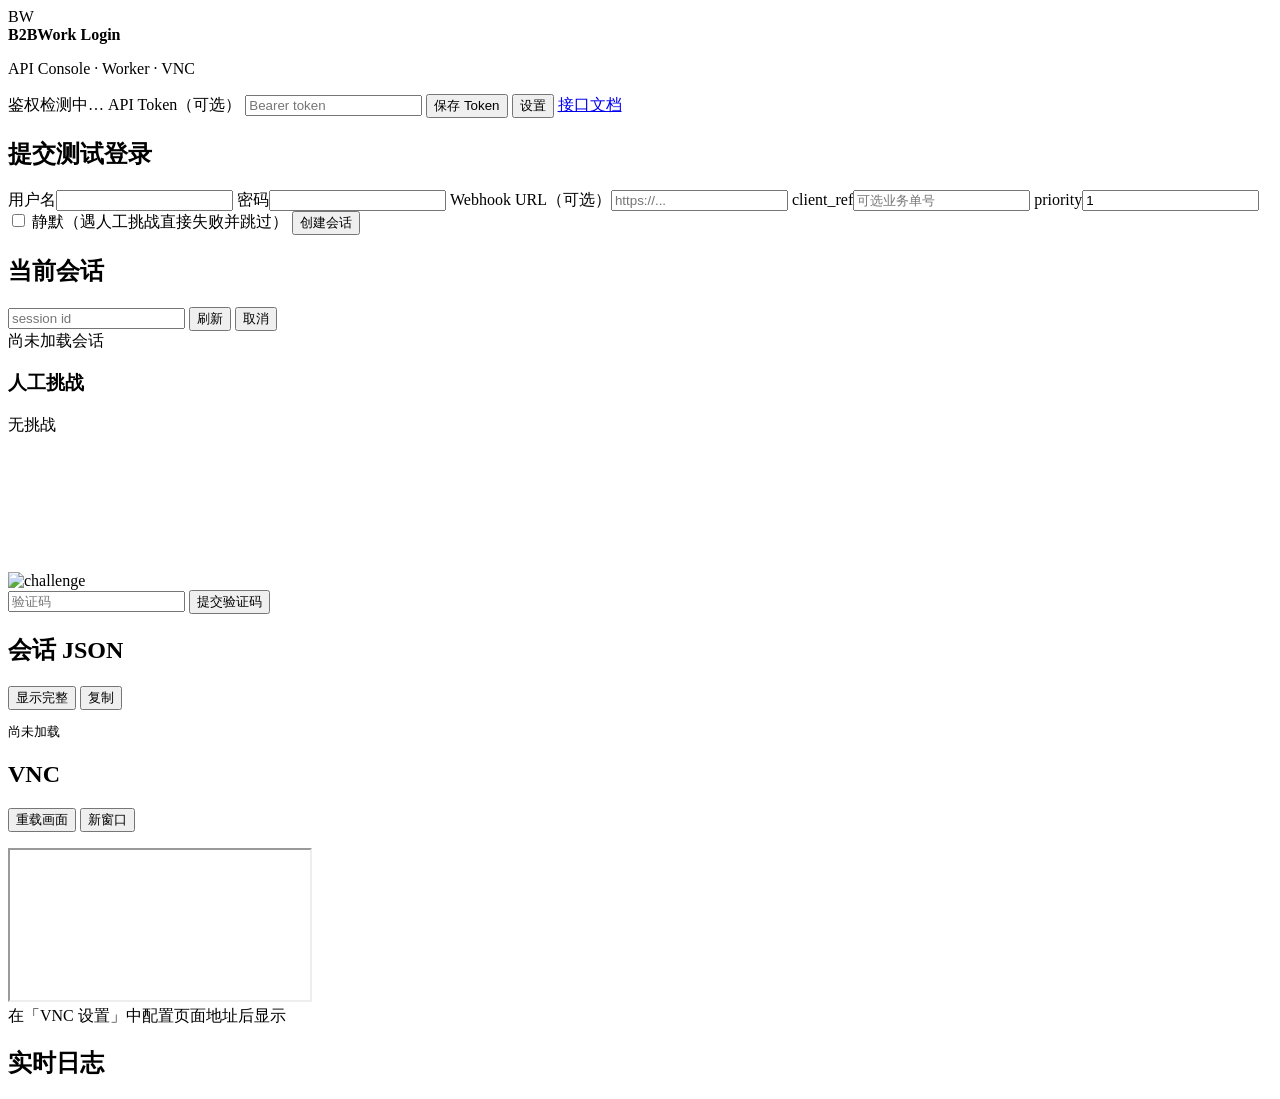
==== web/index.html @ e5f0bf3b "commit" ====
<!DOCTYPE html>
<html lang="zh-CN">
<head>
  <meta charset="UTF-8" />
  <meta name="viewport" content="width=device-width, initial-scale=1" />
  <title>B2BWork Login Console</title>
  <link rel="preconnect" href="https://fonts.loli.net" />
  <link rel="preconnect" href="https://gstatic.loli.net" crossorigin />
  <link href="https://fonts.loli.net/css2?family=IBM+Plex+Sans:wght@400;500;600;700&family=IBM+Plex+Mono:wght@400;500&display=swap" rel="stylesheet" />
  <link rel="stylesheet" href="/ui/styles.css" />
</head>
<body>
  <div class="app">
    <header class="top">
      <div class="brand">
        <span class="mark">BW</span>
        <div>
          <strong>B2BWork Login</strong>
          <p>API Console · Worker · VNC</p>
        </div>
      </div>
      <div class="top-actions">
        <span id="authModeLabel" class="muted">鉴权检测中…</span>
        <label class="token-field" id="tokenField">
          <span>API Token（可选）</span>
          <input id="apiToken" type="password" autocomplete="off" placeholder="Bearer token" />
        </label>
        <button type="button" id="btnSaveToken" class="ghost">保存 Token</button>
        <button type="button" id="btnSettings" class="ghost">设置</button>
        <a class="ghost-link" href="/docs.html" target="_blank" rel="noopener">接口文档</a>
        <span id="healthDot" class="dot" title="health"></span>
      </div>
    </header>

    <main class="grid">
      <section class="panel side-panel">
        <div class="side-scroll">
          <h2>提交测试登录</h2>
          <form id="loginForm" class="form">
            <label>用户名<input name="username" required autocomplete="username" /></label>
            <label>密码<input name="password" type="password" required autocomplete="current-password" /></label>
            <label>Webhook URL（可选）<input name="webhook_url" id="webhookUrl" placeholder="https://..." /></label>
            <label>client_ref<input name="client_ref" placeholder="可选业务单号" /></label>
            <label>priority<input name="priority" id="priority" type="number" min="1" value="1" /></label>
            <label class="check"><input name="silent" type="checkbox" /> 静默（遇人工挑战直接失败并跳过）</label>
            <button type="submit" class="primary">创建会话</button>
          </form>
          <p id="createMsg" class="msg"></p>

          <h2>当前会话</h2>
          <div class="row">
            <input id="sessionId" placeholder="session id" />
            <button type="button" id="btnRefresh" class="ghost">刷新</button>
            <button type="button" id="btnCancel" class="danger ghost">取消</button>
          </div>
          <div id="statusBanner" class="status-banner idle">尚未加载会话</div>

          <div id="challengeBox" class="challenge challenge-slot">
            <h3>人工挑战</h3>
            <div id="challengeMeta" class="muted">无挑战</div>
            <div class="challenge-media">
              <img id="challengeImg" alt="challenge" class="challenge-img hidden" />
              <canvas id="qrCanvas" class="hidden"></canvas>
            </div>
            <form id="captchaForm" class="form row-form hidden">
              <input name="code" placeholder="验证码" required />
              <button type="submit" class="primary">提交验证码</button>
            </form>
          </div>

          <div class="json-block">
            <div class="json-head">
              <h2>会话 JSON</h2>
              <div class="row compact">
                <button type="button" id="btnToggleRawJson" class="ghost">显示完整</button>
                <button type="button" id="btnCopyJson" class="ghost">复制</button>
              </div>
            </div>
            <pre id="sessionView" class="code json-view"><span class="json-null">尚未加载</span></pre>
          </div>
        </div>
      </section>

      <section class="panel vnc-panel">
        <div class="vnc-head">
          <h2>VNC</h2>
          <div class="row compact">
            <button type="button" id="btnReloadVnc" class="ghost">重载画面</button>
            <button type="button" id="btnOpenVnc" class="ghost">新窗口</button>
          </div>
        </div>
        <p id="vncUrlLabel" class="muted mono vnc-url"></p>
        <div class="vnc-frame-wrap">
          <iframe id="vncFrame" title="VNC" allow="clipboard-read; clipboard-write"></iframe>
          <div id="vncEmpty" class="vnc-empty">在「VNC 设置」中配置页面地址后显示</div>
        </div>
        <h2>实时日志</h2>
        <pre id="logView" class="code logs"></pre>
      </section>
    </main>
  </div>

  <dialog id="settingsDialog">
    <form method="dialog" id="settingsForm" class="form dialog-form">
      <h2>控制台设置</h2>
      <label>
        VNC 页面 URL
        <input name="vnc_page_url" id="vncPageUrl" placeholder="/vnc/vnc.html?autoconnect=true&resize=scale&path=vnc/websockify" />
      </label>
      <p class="hint">推荐同源代理 <code>/vnc/...</code>，由 Basic 账号鉴权，无需 VNC 密码。</p>
      <div id="vncPasswordBlock" class="hidden">
        <label>
          兼容：直连 VNC 密码（仅未走 /vnc 代理时）
          <input name="vnc_password" id="vncPassword" type="password" placeholder="留空则不修改" autocomplete="new-password" />
        </label>
        <label class="check">
          <input type="checkbox" name="clear_vnc_password" id="clearVncPassword" />
          清除已保存的 VNC 密码
        </label>
        <p id="vncPwdStatus" class="hint"></p>
      </div>
      <label>
        默认 Webhook
        <input name="default_webhook_url" id="defaultWebhook" />
      </label>
      <div class="dialog-actions">
        <button type="submit" value="cancel" class="ghost">关闭</button>
        <button type="button" id="btnSaveSettings" class="primary">保存</button>
      </div>
    </form>
  </dialog>

  <script src="/ui/vendor/qrcode.min.js"></script>
  <script src="/ui/app.js"></script>
</body>
</html>
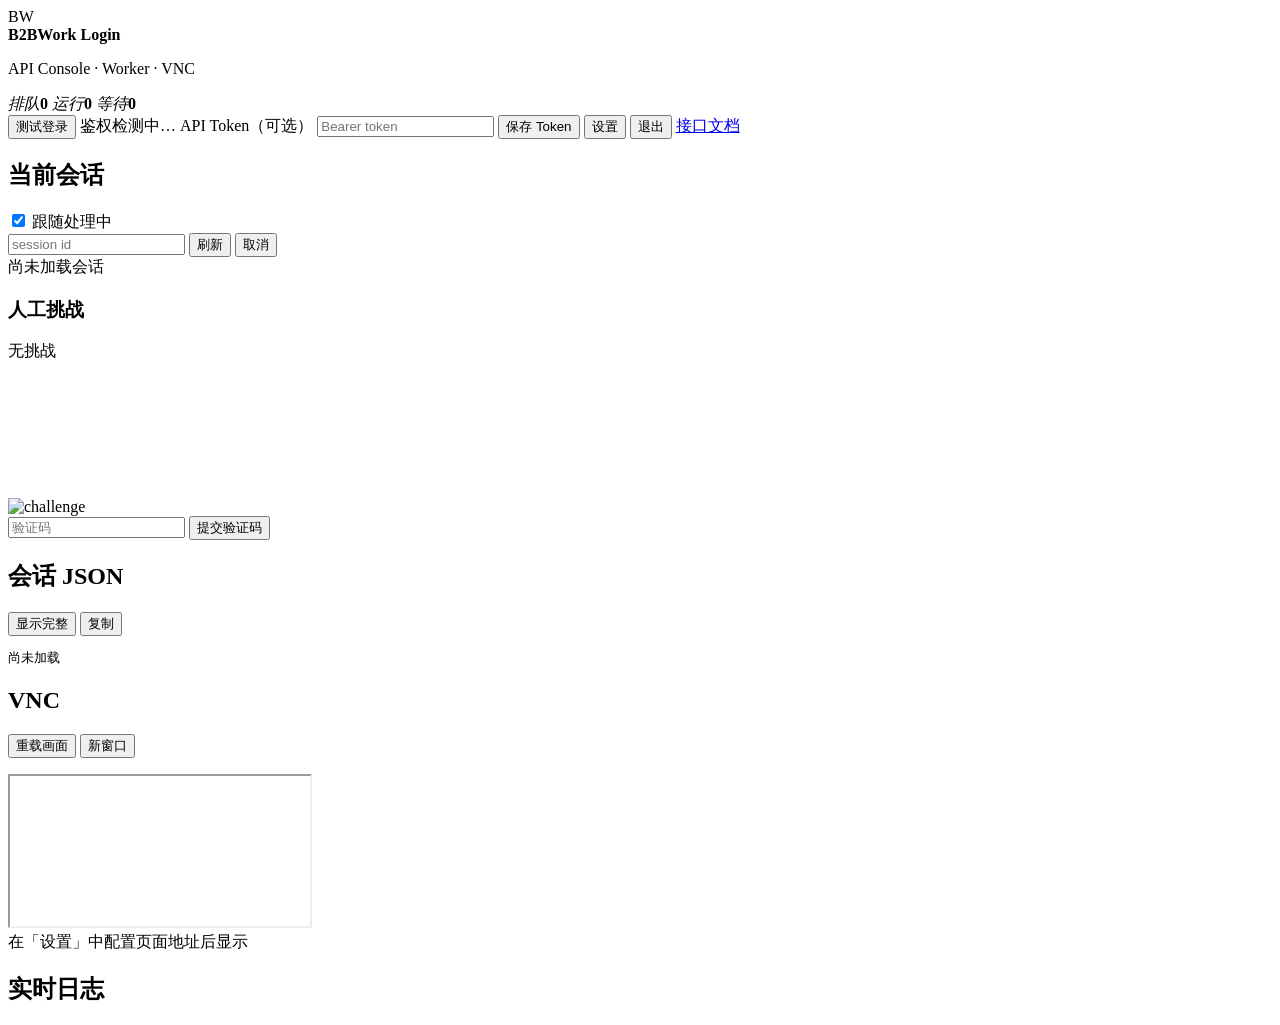
==== commit 1350ca9c: "Implement console login with session cookies and enhance session management - Replaced Basic Auth wi" ====
--- a/web/index.html
+++ b/web/index.html
@@ -20,13 +20,20 @@
         </div>
       </div>
       <div class="top-actions">
+        <div id="queueStats" class="queue-stats" title="队列统计">
+          <span class="q-item"><em>排队</em><b id="qQueued">0</b></span>
+          <span class="q-item"><em>运行</em><b id="qRunning">0</b></span>
+          <span class="q-item"><em>等待</em><b id="qWaiting">0</b></span>
+        </div>
+        <button type="button" id="btnTestLogin" class="primary">测试登录</button>
         <span id="authModeLabel" class="muted">鉴权检测中…</span>
-        <label class="token-field" id="tokenField">
+        <label class="token-field hidden" id="tokenField">
           <span>API Token（可选）</span>
           <input id="apiToken" type="password" autocomplete="off" placeholder="Bearer token" />
         </label>
-        <button type="button" id="btnSaveToken" class="ghost">保存 Token</button>
+        <button type="button" id="btnSaveToken" class="ghost hidden">保存 Token</button>
         <button type="button" id="btnSettings" class="ghost">设置</button>
+        <button type="button" id="btnLogout" class="ghost">退出</button>
         <a class="ghost-link" href="/docs.html" target="_blank" rel="noopener">接口文档</a>
         <span id="healthDot" class="dot" title="health"></span>
       </div>
@@ -34,30 +41,28 @@
 
     <main class="grid">
       <section class="panel side-panel">
-        <div class="side-scroll">
-          <h2>提交测试登录</h2>
-          <form id="loginForm" class="form">
-            <label>用户名<input name="username" required autocomplete="username" /></label>
-            <label>密码<input name="password" type="password" required autocomplete="current-password" /></label>
-            <label>Webhook URL（可选）<input name="webhook_url" id="webhookUrl" placeholder="https://..." /></label>
-            <label>client_ref<input name="client_ref" placeholder="可选业务单号" /></label>
-            <label>priority<input name="priority" id="priority" type="number" min="1" value="1" /></label>
-            <label class="check"><input name="silent" type="checkbox" /> 静默（遇人工挑战直接失败并跳过）</label>
-            <button type="submit" class="primary">创建会话</button>
-          </form>
-          <p id="createMsg" class="msg"></p>
-
-          <h2>当前会话</h2>
+        <div class="session-toolbar">
+          <div class="session-toolbar-head">
+            <h2>当前会话</h2>
+            <label class="follow-toggle" title="自动跟随 worker 正在处理的会话">
+              <input type="checkbox" id="followCurrent" checked />
+              跟随处理中
+            </label>
+          </div>
           <div class="row">
             <input id="sessionId" placeholder="session id" />
             <button type="button" id="btnRefresh" class="ghost">刷新</button>
             <button type="button" id="btnCancel" class="danger ghost">取消</button>
           </div>
           <div id="statusBanner" class="status-banner idle">尚未加载会话</div>
+        </div>
 
-          <div id="challengeBox" class="challenge challenge-slot">
+        <div id="challengeBox" class="challenge challenge-slot is-empty">
+          <div class="challenge-head">
             <h3>人工挑战</h3>
             <div id="challengeMeta" class="muted">无挑战</div>
+          </div>
+          <div class="challenge-body">
             <div class="challenge-media">
               <img id="challengeImg" alt="challenge" class="challenge-img hidden" />
               <canvas id="qrCanvas" class="hidden"></canvas>
@@ -67,17 +72,17 @@
               <button type="submit" class="primary">提交验证码</button>
             </form>
           </div>
+        </div>
 
-          <div class="json-block">
-            <div class="json-head">
-              <h2>会话 JSON</h2>
-              <div class="row compact">
-                <button type="button" id="btnToggleRawJson" class="ghost">显示完整</button>
-                <button type="button" id="btnCopyJson" class="ghost">复制</button>
-              </div>
+        <div class="json-block">
+          <div class="json-head">
+            <h2>会话 JSON</h2>
+            <div class="row compact">
+              <button type="button" id="btnToggleRawJson" class="ghost">显示完整</button>
+              <button type="button" id="btnCopyJson" class="ghost">复制</button>
             </div>
-            <pre id="sessionView" class="code json-view"><span class="json-null">尚未加载</span></pre>
           </div>
+          <pre id="sessionView" class="code json-view"><span class="json-null">尚未加载</span></pre>
         </div>
       </section>
 
@@ -92,13 +97,30 @@
         <p id="vncUrlLabel" class="muted mono vnc-url"></p>
         <div class="vnc-frame-wrap">
           <iframe id="vncFrame" title="VNC" allow="clipboard-read; clipboard-write"></iframe>
-          <div id="vncEmpty" class="vnc-empty">在「VNC 设置」中配置页面地址后显示</div>
+          <div id="vncEmpty" class="vnc-empty">在「设置」中配置页面地址后显示</div>
         </div>
         <h2>实时日志</h2>
         <pre id="logView" class="code logs"></pre>
       </section>
     </main>
   </div>
+
+  <dialog id="testLoginDialog">
+    <form id="loginForm" class="form dialog-form">
+      <h2>测试登录</h2>
+      <label>用户名<input name="username" required autocomplete="username" /></label>
+      <label>密码<input name="password" type="password" required autocomplete="current-password" /></label>
+      <label>Webhook URL（可选）<input name="webhook_url" id="webhookUrl" placeholder="https://..." /></label>
+      <label>client_ref<input name="client_ref" placeholder="可选业务单号" /></label>
+      <label>priority<input name="priority" id="testPriority" type="number" min="1" value="1" /></label>
+      <label class="check"><input name="silent" type="checkbox" /> 静默（遇人工挑战直接失败并跳过）</label>
+      <p id="createMsg" class="msg"></p>
+      <div class="dialog-actions">
+        <button type="button" id="btnCloseTest" class="ghost">关闭</button>
+        <button type="submit" class="primary">创建会话</button>
+      </div>
+    </form>
+  </dialog>
 
   <dialog id="settingsDialog">
     <form method="dialog" id="settingsForm" class="form dialog-form">
@@ -123,6 +145,10 @@
         默认 Webhook
         <input name="default_webhook_url" id="defaultWebhook" />
       </label>
+      <label>
+        默认 priority
+        <input name="default_priority" id="defaultPriority" type="number" min="1" value="1" />
+      </label>
       <div class="dialog-actions">
         <button type="submit" value="cancel" class="ghost">关闭</button>
         <button type="button" id="btnSaveSettings" class="primary">保存</button>
